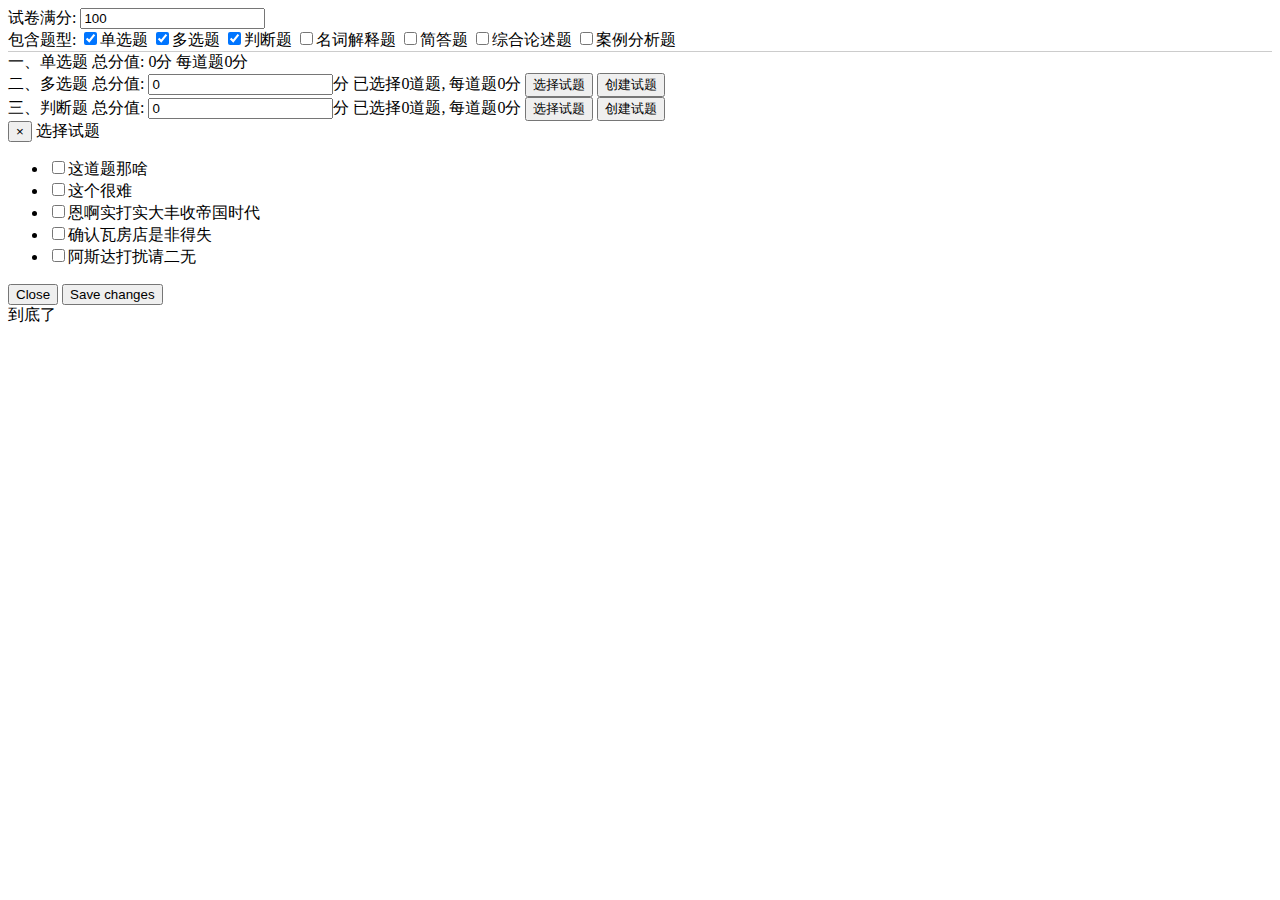
==== preview.html @ 354d0fdb "init" ====
<!DOCTYPE html>
<html lang="en">
<head>
    <meta charset="UTF-8">
    <title>预览</title>
</head>
<body>
    <div class="main">
        <div class="head" style="border-bottom: 1px solid #ccc">
            试卷满分: <input type="text" id="totalScore" value="100">
            <br> 包含题型:
            <input type="checkbox" id="type1" checked><label for="type1">单选题</label> 
            <input type="checkbox" id="type2" checked><label for="type2">多选题</label>
            <input type="checkbox" id="type3" checked><label for="type3">判断题</label>
            <input type="checkbox" id="type4"><label for="type4">名词解释题</label>
            <input type="checkbox" id="type5"><label for="type5">简答题</label>
            <input type="checkbox" id="type6"><label for="type6">综合论述题</label>
            <input type="checkbox" id="type7"><label for="type7">案例分析题</label>
        </div>
        <div class="content">
            <!--单选题-->
            <div class="item single">
                <span>一、单选题</span> 总分值: <span>0</span>分 每道题<span class="perScore">0</span>分
            </div>
            <!--多选题-->
            <div class="item multiple">
                <span>二、多选题</span> 总分值: <input type="text" value="0">分 已选择<span class="choosedCount">0</span>道题, 每道题<span class="perScore">0</span>分
                <input type="button" value="选择试题" class="chooseBtn" data-toggle="modal" data-target="#myModal">
                <input type="button" value="创建试题">
                
            </div>
            <!--判断题-->
            <div class="item multiple">
                <span>三、判断题</span> 总分值: <input type="text" value="0">分 已选择<span class="choosedCount">0</span>道题, 每道题<span class="perScore">0</span>分
                <input type="button" value="选择试题" class="chooseBtn" data-toggle="modal" data-target="#myModal">
                <input type="button" value="创建试题">
                
            </div>
            <!--名词解释题-->
            <div class="item mingci" style="display: none;">
                <span>四、名词解释题</span> 总分值: <input type="text" value="0">分 已选择<span class="choosedCount">0</span>道题, 每道题<span class="perScore">0</span>分
                <input type="button" value="选择试题" class="chooseBtn" data-toggle="modal" data-target="#myModal">
                <input type="button" value="创建试题">
                
            </div>
            <!--简答题-->
            <div class="item mingci" style="display: none;">
                <span>五、简单题</span> 总分值: <input type="text" value="0">分 已选择<span class="choosedCount">0</span>道题, 每道题<span class="perScore">0</span>分
                <input type="button" value="选择试题" class="chooseBtn" data-toggle="modal" data-target="#myModal">
                <input type="button" value="创建试题">
                
            </div>
            <!--综合论述题-->
            <div class="item mingci" style="display: none;">
                <span>六、综合论述题</span> 总分值: <input type="text" value="0">分 已选择<span class="choosedCount">0</span>道题, 每道题<span class="perScore">0</span>分
                <input type="button" value="选择试题" class="chooseBtn" data-toggle="modal" data-target="#myModal">
                <input type="button" value="创建试题">
                
            </div>
            <!--案例分析题-->
            <div class="item mingci" style="display: none;">
                <span>七、案例分析题</span> 总分值: <input type="text" value="0">分 已选择<span class="choosedCount">0</span>道题, 每道题<span class="perScore">0</span>分
                <input type="button" value="选择试题" class="chooseBtn" data-toggle="modal" data-target="#myModal">
                <input type="button" value="创建试题">
                
            </div>

            <!-- 选择试题模态框 -->
            <div class="modal fade" id="myModal" tabindex="-1" role="dialog" aria-labelledby="myModalLabel">
                <div class="modal-dialog" role="document">
                    <div class="modal-content">
                        <div class="modal-header">
                            <button type="button" class="close" data-dismiss="modal" aria-label="Close"><span aria-hidden="true">&times;</span></button>
                            <h0 class="modal-title" id="myModalLabel">选择试题</h0>
                        </div>
                        <div class="modal-body">
                            <ul>
                                <li><input type="checkbox">这道题那啥</li>
                                <li><input type="checkbox">这个很难</li>
                                <li><input type="checkbox">恩啊实打实大丰收帝国时代</li>
                                <li><input type="checkbox">确认瓦房店是非得失</li>
                                <li><input type="checkbox">阿斯达打扰请二无</li>
                            </ul>
                        </div>
                        <div class="modal-footer">
                            <button type="button" class="btn btn-default" data-dismiss="modal">Close</button>
                            <button type="button" class="btn btn-primary" id="saveChoose" data-dismiss="modal">Save changes</button>
                        </div>
                    </div>
                </div>
            </div>
        </div>
        <div class="footer">
            到底了
        </div>
    </div>
    <script type="text/javascript">
        var previewObj = JSON.parse(sessionStorage.getItem("previewObj"));
        for(var prop in previewObj) {
            var item = "<div class=\"item single\">"+
"                <span>一、单选题</span> 总分值: <span>0</span>分 每道题<span class=\"perScore\">0</span>分"+
"            </div>";
        }
    </script>
</body>
</html>
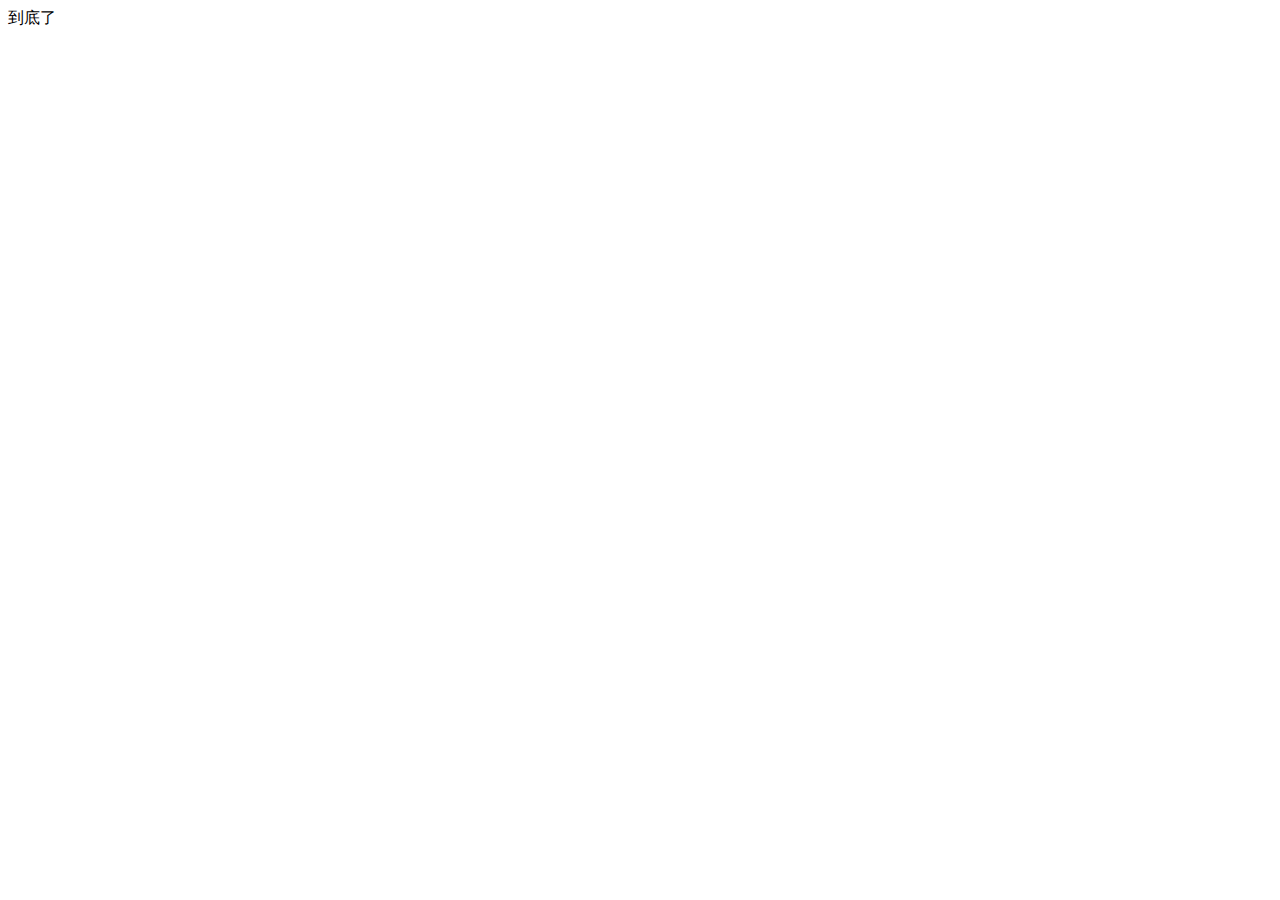
==== commit d4650453: "预览" ====
--- a/preview.html
+++ b/preview.html
@@ -6,100 +6,46 @@
 </head>
 <body>
     <div class="main">
-        <div class="head" style="border-bottom: 1px solid #ccc">
-            试卷满分: <input type="text" id="totalScore" value="100">
-            <br> 包含题型:
-            <input type="checkbox" id="type1" checked><label for="type1">单选题</label> 
-            <input type="checkbox" id="type2" checked><label for="type2">多选题</label>
-            <input type="checkbox" id="type3" checked><label for="type3">判断题</label>
-            <input type="checkbox" id="type4"><label for="type4">名词解释题</label>
-            <input type="checkbox" id="type5"><label for="type5">简答题</label>
-            <input type="checkbox" id="type6"><label for="type6">综合论述题</label>
-            <input type="checkbox" id="type7"><label for="type7">案例分析题</label>
-        </div>
         <div class="content">
-            <!--单选题-->
-            <div class="item single">
-                <span>一、单选题</span> 总分值: <span>0</span>分 每道题<span class="perScore">0</span>分
-            </div>
-            <!--多选题-->
-            <div class="item multiple">
-                <span>二、多选题</span> 总分值: <input type="text" value="0">分 已选择<span class="choosedCount">0</span>道题, 每道题<span class="perScore">0</span>分
-                <input type="button" value="选择试题" class="chooseBtn" data-toggle="modal" data-target="#myModal">
-                <input type="button" value="创建试题">
-                
-            </div>
-            <!--判断题-->
-            <div class="item multiple">
-                <span>三、判断题</span> 总分值: <input type="text" value="0">分 已选择<span class="choosedCount">0</span>道题, 每道题<span class="perScore">0</span>分
-                <input type="button" value="选择试题" class="chooseBtn" data-toggle="modal" data-target="#myModal">
-                <input type="button" value="创建试题">
-                
-            </div>
-            <!--名词解释题-->
-            <div class="item mingci" style="display: none;">
-                <span>四、名词解释题</span> 总分值: <input type="text" value="0">分 已选择<span class="choosedCount">0</span>道题, 每道题<span class="perScore">0</span>分
-                <input type="button" value="选择试题" class="chooseBtn" data-toggle="modal" data-target="#myModal">
-                <input type="button" value="创建试题">
-                
-            </div>
-            <!--简答题-->
-            <div class="item mingci" style="display: none;">
-                <span>五、简单题</span> 总分值: <input type="text" value="0">分 已选择<span class="choosedCount">0</span>道题, 每道题<span class="perScore">0</span>分
-                <input type="button" value="选择试题" class="chooseBtn" data-toggle="modal" data-target="#myModal">
-                <input type="button" value="创建试题">
-                
-            </div>
-            <!--综合论述题-->
-            <div class="item mingci" style="display: none;">
-                <span>六、综合论述题</span> 总分值: <input type="text" value="0">分 已选择<span class="choosedCount">0</span>道题, 每道题<span class="perScore">0</span>分
-                <input type="button" value="选择试题" class="chooseBtn" data-toggle="modal" data-target="#myModal">
-                <input type="button" value="创建试题">
-                
-            </div>
-            <!--案例分析题-->
-            <div class="item mingci" style="display: none;">
-                <span>七、案例分析题</span> 总分值: <input type="text" value="0">分 已选择<span class="choosedCount">0</span>道题, 每道题<span class="perScore">0</span>分
-                <input type="button" value="选择试题" class="chooseBtn" data-toggle="modal" data-target="#myModal">
-                <input type="button" value="创建试题">
-                
-            </div>
+            
 
-            <!-- 选择试题模态框 -->
-            <div class="modal fade" id="myModal" tabindex="-1" role="dialog" aria-labelledby="myModalLabel">
-                <div class="modal-dialog" role="document">
-                    <div class="modal-content">
-                        <div class="modal-header">
-                            <button type="button" class="close" data-dismiss="modal" aria-label="Close"><span aria-hidden="true">&times;</span></button>
-                            <h0 class="modal-title" id="myModalLabel">选择试题</h0>
-                        </div>
-                        <div class="modal-body">
-                            <ul>
-                                <li><input type="checkbox">这道题那啥</li>
-                                <li><input type="checkbox">这个很难</li>
-                                <li><input type="checkbox">恩啊实打实大丰收帝国时代</li>
-                                <li><input type="checkbox">确认瓦房店是非得失</li>
-                                <li><input type="checkbox">阿斯达打扰请二无</li>
-                            </ul>
-                        </div>
-                        <div class="modal-footer">
-                            <button type="button" class="btn btn-default" data-dismiss="modal">Close</button>
-                            <button type="button" class="btn btn-primary" id="saveChoose" data-dismiss="modal">Save changes</button>
-                        </div>
-                    </div>
-                </div>
-            </div>
+           
         </div>
         <div class="footer">
             到底了
         </div>
     </div>
+    <script src="jquery-1.10.1.min.js"></script>
     <script type="text/javascript">
         var previewObj = JSON.parse(sessionStorage.getItem("previewObj"));
+        /*结构示例
+        var struct = {
+            "单选题": {
+                "totalScore": 20,
+                "perScore": 5,
+                "count": 2,
+                "tests": [
+                    "第一题",
+                    "第二题"
+                ]
+            }
+        };*/
+        var nums_ZH = ["一", "二", "三", "四", "五", "六", "七"];
+        var examNum = -1;
         for(var prop in previewObj) {
-            var item = "<div class=\"item single\">"+
-"                <span>一、单选题</span> 总分值: <span>0</span>分 每道题<span class=\"perScore\">0</span>分"+
-"            </div>";
+            var item = $("<div class=\"item\">"+
+"                <span>"+nums_ZH[++examNum]+"、"+prop+"</span> 总分值: <span>"+previewObj[prop]["totalScore"]+"</span>分 每道题<span class=\"perScore\">"+previewObj[prop]["perScore"]+"</span>分"+"<table style=\"border-collapse:collapse;border: 1px solid #ccc\">"+
+"                        <tr style=\"background-color: #ccc\">"+
+"                            <th>序号</th>"+
+"                            <th>题目</th>"+
+"                        </tr>"+
+"                    </table>"+
+"            </div>");
+            $(".content").append(item);
+            for(var i = 0; i < previewObj[prop]["tests"].length; i++) {
+                var content = $("<tr><td>"+i+"</td><td>"+previewObj[prop]["tests"][i]+"</td></tr>")
+                item.find("table").append(content);
+            }
         }
     </script>
 </body>
